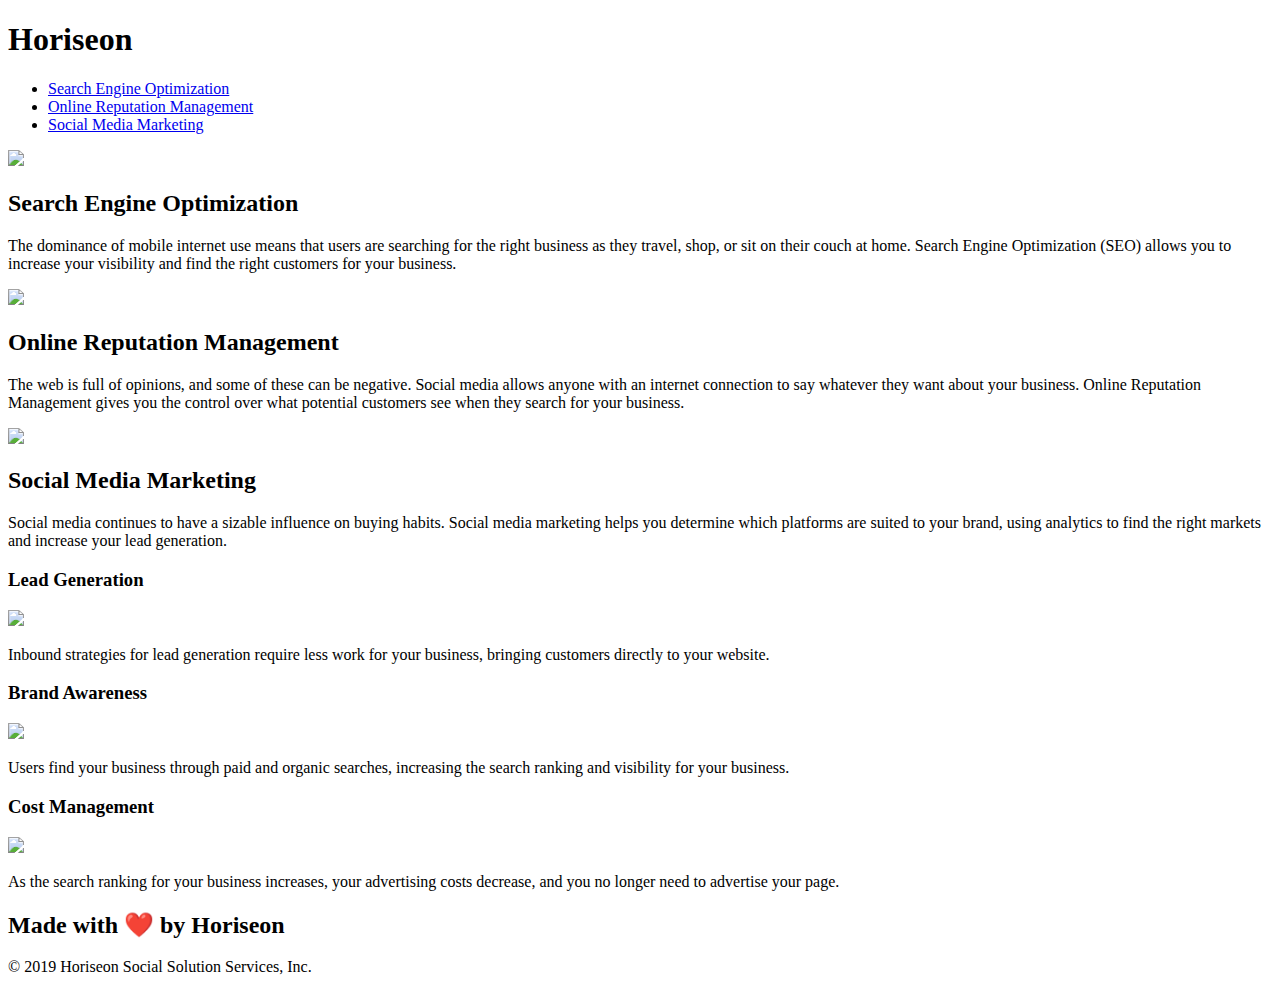
==== Develop/index.html @ 9f8eb881 "updated to title and header" ====
<!DOCTYPE html>
<html lang="en-us">

<head>
    <meta charset="UTF-8" />
    <link rel="stylesheet" href="./assets/css/style.css">
    <title>Horiseon</title>
</head>

<body>
    <header class="header">
        <h1>Hori<span class="seo">seo</span>n</h1>
        <section>
            <ul>
                <li>
                    <a href="#search-engine-optimization">Search Engine Optimization</a>
                </li>
                <li>
                    <a href="#online-reputation-management">Online Reputation Management</a>
                </li>
                <li>
                    <a href="#social-media-marketing">Social Media Marketing</a>
                </li>
            </ul>
        </section>
    </header>
    <div class="hero"></div>
    <div class="content">
        <div class="search-engine-optimization">
            <img src="./assets/images/search-engine-optimization.jpg" class="float-left" />
            <h2>Search Engine Optimization</h2>
            <p>
                The dominance of mobile internet use means that users are searching for the right business as they travel, shop, or sit on their couch at home. Search Engine Optimization (SEO) allows you to increase your visibility and find the right customers for your business.
            </p>
        </div>
        <div id="online-reputation-management" class="online-reputation-management">
            <img src="./assets/images/online-reputation-management.jpg" class="float-right" />
            <h2>Online Reputation Management</h2>
            <p>
                The web is full of opinions, and some of these can be negative. Social media allows anyone with an internet connection to say whatever they want about your business. Online Reputation Management gives you the control over what potential customers see when they search for your business.
            </p>
        </div>
        <div id="social-media-marketing" class="social-media-marketing">
            <img src="./assets/images/social-media-marketing.jpg" class="float-left" />
            <h2>Social Media Marketing</h2>
            <p>
                Social media continues to have a sizable influence on buying habits. Social media marketing helps you determine which platforms are suited to your brand, using analytics to find the right markets and increase your lead generation.
            </p>
        </div>
    </div>
    <div class="benefits">
        <div class="benefit-lead">
            <h3>Lead Generation</h3>
            <img src="./assets/images/lead-generation.png" />
            <p>
                Inbound strategies for lead generation require less work for your business, bringing customers directly to your website.
            </p>
        </div>
        <div class="benefit-brand">
            <h3>Brand Awareness</h3>
            <img src="./assets/images/brand-awareness.png" />
            <p>
                Users find your business through paid and organic searches, increasing the search ranking and visibility for your business.
            </p>
        </div>
        <div class="benefit-cost">
            <h3>Cost Management</h3>
            <img src="./assets/images/cost-management.png"></img>
            <p>
                As the search ranking for your business increases, your advertising costs decrease, and you no longer need to advertise your page.
            </p>
        </div>
    </div>
    <div class="footer">
        <h2>Made with ❤️️ by Horiseon</h2>
        <p>
            &copy; 2019 Horiseon Social Solution Services, Inc.
        </p>
    </div>
</body>

</html>
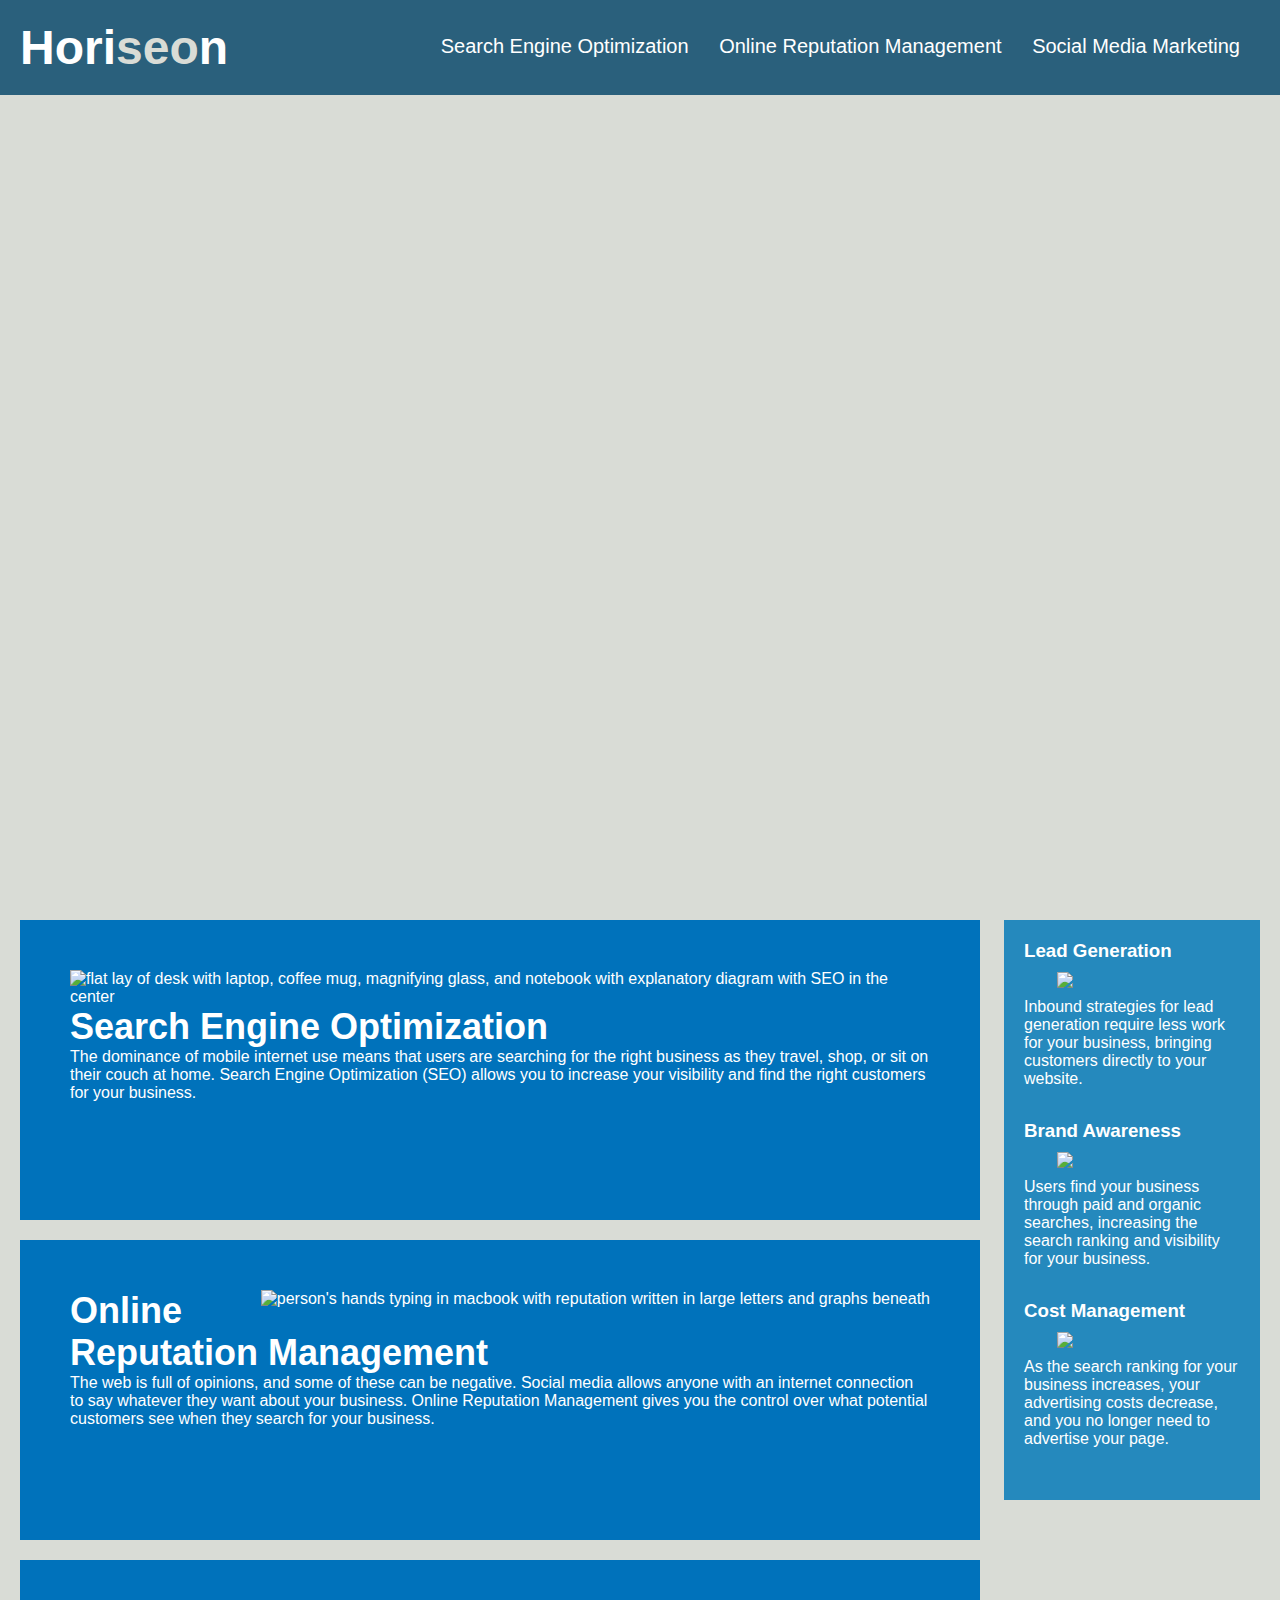
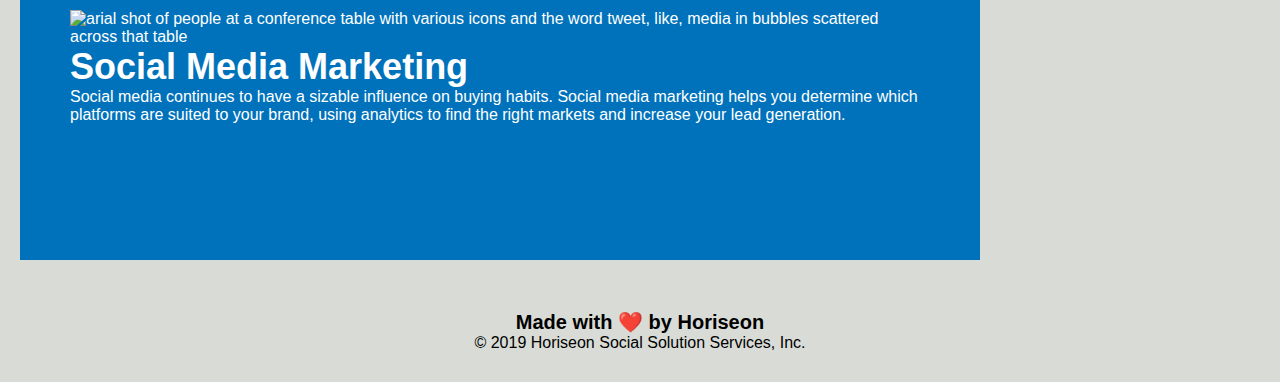
==== commit e85f6260: "updated css to remove DRY" ====
--- a/Develop/index.html
+++ b/Develop/index.html
@@ -8,9 +8,10 @@
 </head>
 
 <body>
+    <!-- navigation -->
     <header class="header">
         <h1>Hori<span class="seo">seo</span>n</h1>
-        <section>
+        <nav>
             <ul>
                 <li>
                     <a href="#search-engine-optimization">Search Engine Optimization</a>
@@ -22,61 +23,76 @@
                     <a href="#social-media-marketing">Social Media Marketing</a>
                 </li>
             </ul>
-        </section>
+        </nav>
     </header>
+
+    <!-- hero image -->
     <div class="hero"></div>
-    <div class="content">
-        <div class="search-engine-optimization">
-            <img src="./assets/images/search-engine-optimization.jpg" class="float-left" />
+
+    <!-- services offered: main content -->
+    <main class="content">
+        <section id="search-engine-optimization" class="search-engine-optimization">
+            <img src="./assets/images/search-engine-optimization.jpg" class="float-left" alt="flat lay of desk with laptop, coffee mug, magnifying glass, and notebook with explanatory diagram with SEO in the center"/>
             <h2>Search Engine Optimization</h2>
             <p>
                 The dominance of mobile internet use means that users are searching for the right business as they travel, shop, or sit on their couch at home. Search Engine Optimization (SEO) allows you to increase your visibility and find the right customers for your business.
             </p>
-        </div>
-        <div id="online-reputation-management" class="online-reputation-management">
-            <img src="./assets/images/online-reputation-management.jpg" class="float-right" />
+        </section>
+
+        <section id="online-reputation-management" class="online-reputation-management">
+            <img src="./assets/images/online-reputation-management.jpg" alt="person's hands typing in macbook with reputation written in large letters and graphs beneath" class="float-right" />
             <h2>Online Reputation Management</h2>
             <p>
                 The web is full of opinions, and some of these can be negative. Social media allows anyone with an internet connection to say whatever they want about your business. Online Reputation Management gives you the control over what potential customers see when they search for your business.
             </p>
-        </div>
-        <div id="social-media-marketing" class="social-media-marketing">
-            <img src="./assets/images/social-media-marketing.jpg" class="float-left" />
+        </section>
+
+        <section id="social-media-marketing" class="social-media-marketing">
+            <img src="./assets/images/social-media-marketing.jpg" alt="arial shot of people at a conference table with various icons and the word tweet, like, media in bubbles scattered across that table" class="float-left" />
             <h2>Social Media Marketing</h2>
             <p>
                 Social media continues to have a sizable influence on buying habits. Social media marketing helps you determine which platforms are suited to your brand, using analytics to find the right markets and increase your lead generation.
             </p>
-        </div>
-    </div>
-    <div class="benefits">
-        <div class="benefit-lead">
+        </section>
+
+    </main>
+
+    <!-- benefits section: right aside -->
+    <aside class="benefits">
+        <article class="benefit-detail">
             <h3>Lead Generation</h3>
             <img src="./assets/images/lead-generation.png" />
             <p>
                 Inbound strategies for lead generation require less work for your business, bringing customers directly to your website.
             </p>
-        </div>
-        <div class="benefit-brand">
+        </article>
+
+        <article class="benefit-detail">
             <h3>Brand Awareness</h3>
             <img src="./assets/images/brand-awareness.png" />
             <p>
                 Users find your business through paid and organic searches, increasing the search ranking and visibility for your business.
             </p>
-        </div>
-        <div class="benefit-cost">
+        </article>
+
+        <article class="benefit-detail">
             <h3>Cost Management</h3>
             <img src="./assets/images/cost-management.png"></img>
             <p>
                 As the search ranking for your business increases, your advertising costs decrease, and you no longer need to advertise your page.
             </p>
-        </div>
-    </div>
-    <div class="footer">
+        </article>
+
+    </aside>
+
+    <!-- footer -->
+    <footer class="footer">
         <h2>Made with ❤️️ by Horiseon</h2>
         <p>
             &copy; 2019 Horiseon Social Solution Services, Inc.
         </p>
-    </div>
+    </footer>
+
 </body>
 
 </html>
--- a/Develop/assets/css/style.css
+++ b/Develop/assets/css/style.css
@@ -0,0 +1,158 @@
+* {
+    box-sizing: border-box;
+    padding: 0;
+    margin: 0;
+}
+
+body {
+    background-color: #d9dcd6;
+    font-family: 'Trebuchet MS', 'Lucida Sans Unicode', 'Lucida Grande', 'Lucida Sans', Arial, sans-serif;
+}
+
+/* header styles */
+.header {
+    padding: 20px;
+    background-color: #2a607c;
+    color: #ffffff;
+    text-decoration: none;
+}
+
+.header h1 {
+    display: inline-block;
+    font-size: 48px;
+}
+
+.header h1 .seo {
+    color: #d9dcd6;
+}
+
+.header nav {
+    padding-top: 15px;
+    margin-right: 20px;
+    float: right;
+    font-size: 20px;
+}
+
+.header nav ul {
+    list-style-type: none;
+}
+
+.header nav ul li {
+    display: inline-block;
+    margin-left: 25px;
+}
+
+/* link styling */
+a {
+    color: #ffffff;
+    text-decoration: none;
+}
+
+p {
+    font-size: 16px;
+}
+
+.hero {
+    height: 800px;
+    width: 100%;
+    margin-bottom: 25px;
+    background-image: url("../images/digital-marketing-meeting.jpg");
+    background-size: cover;
+    background-position: center;
+}
+
+.float-left {
+    float: left;
+    margin-right: 25px;
+}
+
+.float-right {
+    float: right;
+    margin-left: 25px;
+}
+
+.content {
+    width: 75%;
+    display: inline-block;
+    margin-left: 20px;
+}
+
+.benefits {
+    margin-right: 20px;
+    padding: 20px;
+    clear: both;
+    float: right;
+    width: 20%;
+    height: 100%;
+    background-color: #2589bd;
+}
+
+.benefit-detail {
+    margin-bottom: 32px;
+    color: #ffffff;
+}
+
+.benefit-detail img {
+    display: block;
+    margin: 10px auto;
+    max-width: 150px;
+}
+
+.search-engine-optimization {
+    margin-bottom: 20px;
+    padding: 50px;
+    height: 300px;
+    background-color: #0072bb;
+    color: #ffffff;
+}
+
+.online-reputation-management {
+    margin-bottom: 20px;
+    padding: 50px;
+    height: 300px;
+    background-color: #0072bb;
+    color: #ffffff;
+}
+
+.social-media-marketing {
+    margin-bottom: 20px;
+    padding: 50px;
+    height: 300px;
+    background-color: #0072bb;
+    color: #ffffff;
+}
+
+.search-engine-optimization img {
+    max-height: 200px;
+}
+
+.online-reputation-management img {
+    max-height: 200px;
+}
+
+.social-media-marketing img {
+    max-height: 200px;
+}
+
+.search-engine-optimization h2 {
+    font-size: 36px;
+}
+
+.online-reputation-management h2 {
+    font-size: 36px;
+}
+
+.social-media-marketing h2 {
+    font-size: 36px;
+}
+
+/* footer styling */
+.footer {
+    padding: 30px;
+    clear: both;
+    text-align: center;
+}
+
+.footer h2 {
+    font-size: 20px;
+}
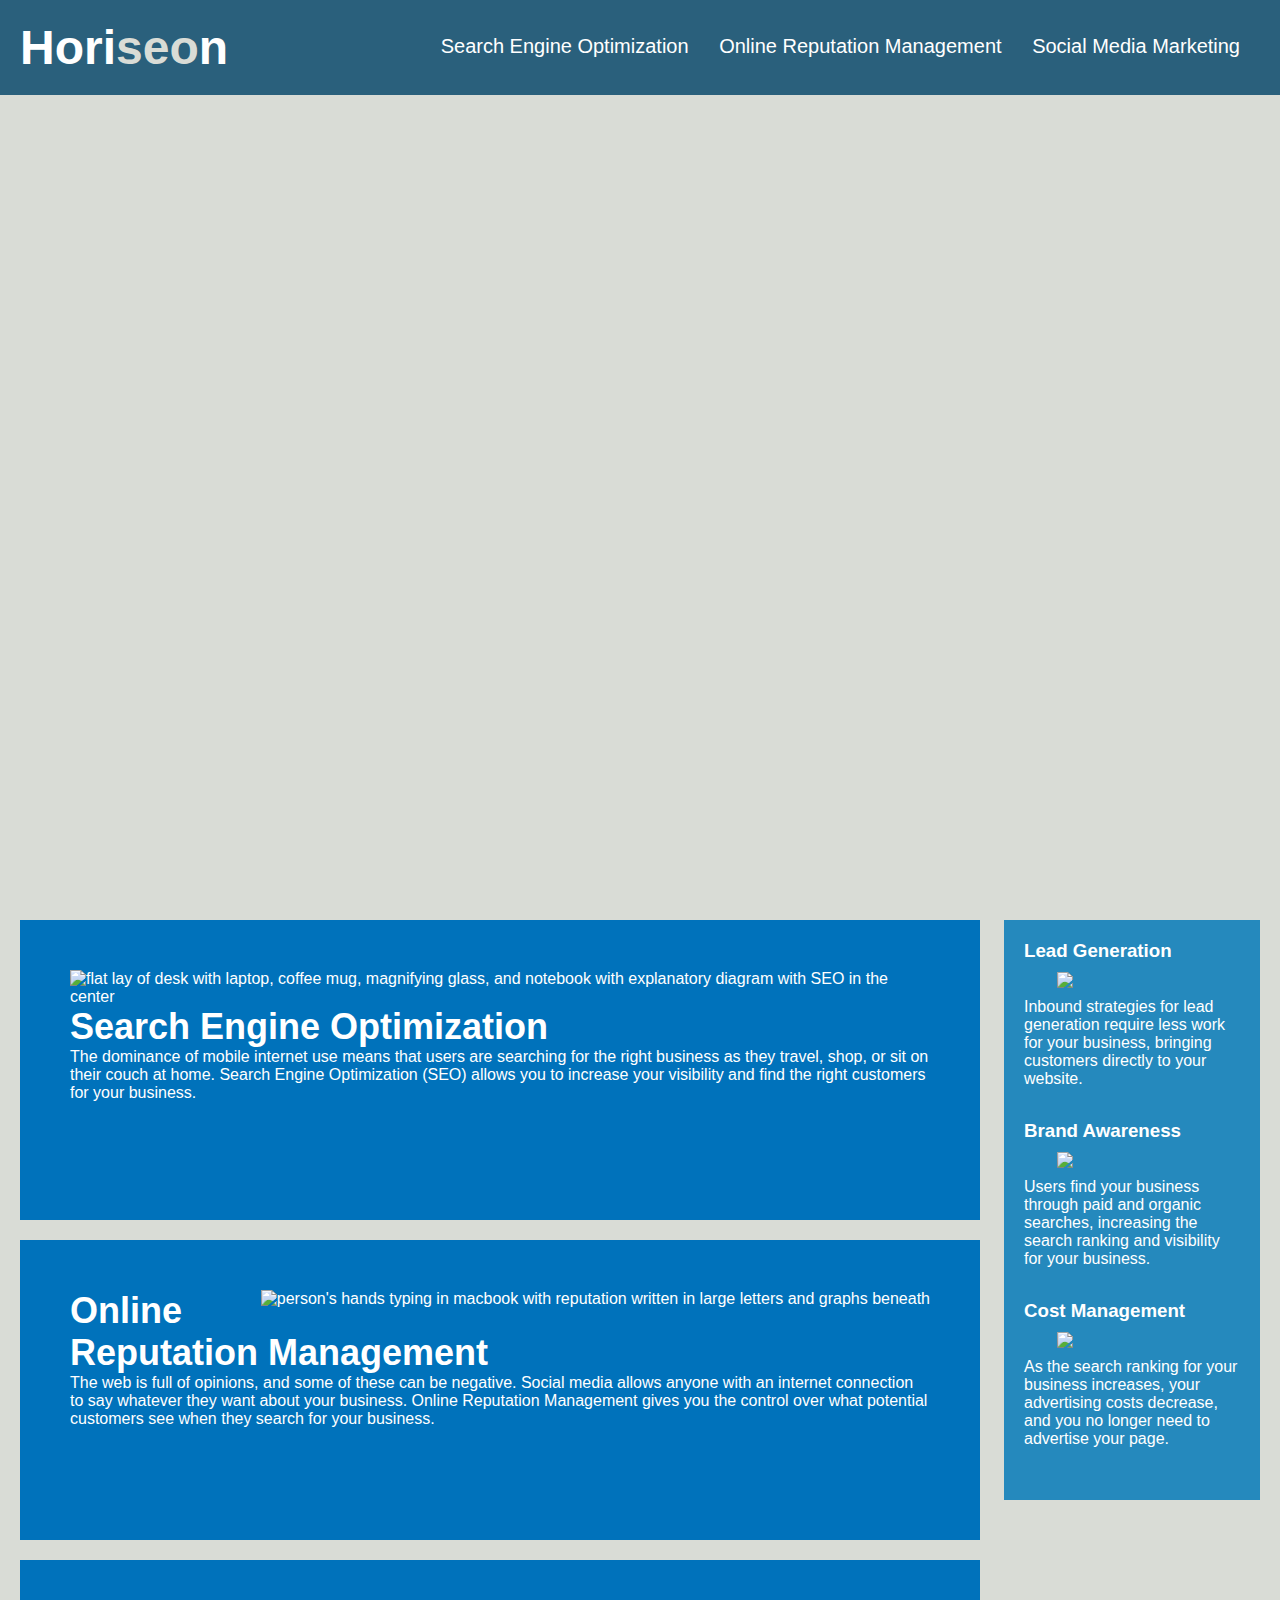
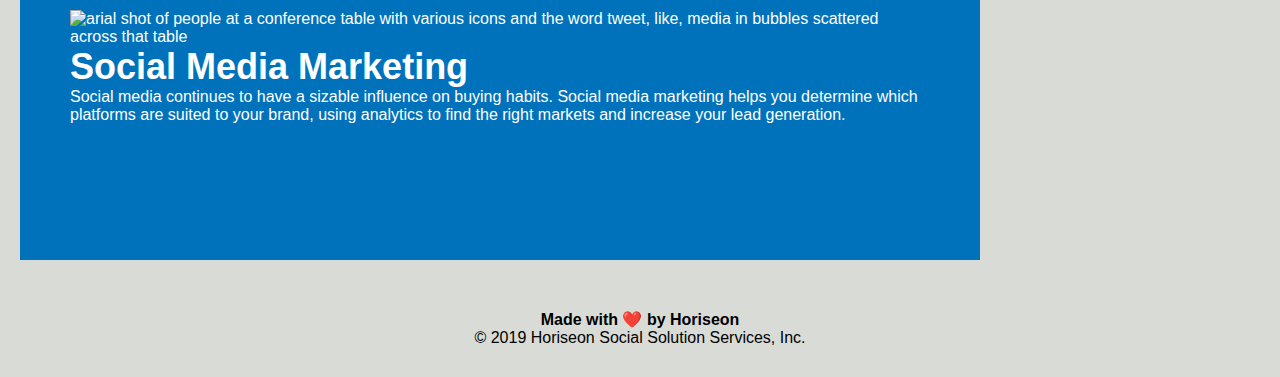
==== commit 9abd599c: "updated readMe and added webpage screenshots" ====
--- a/Develop/index.html
+++ b/Develop/index.html
@@ -87,7 +87,7 @@
 
     <!-- footer -->
     <footer class="footer">
-        <h2>Made with ❤️️ by Horiseon</h2>
+        <h4>Made with ❤️️ by Horiseon</h4>
         <p>
             &copy; 2019 Horiseon Social Solution Services, Inc.
         </p>
